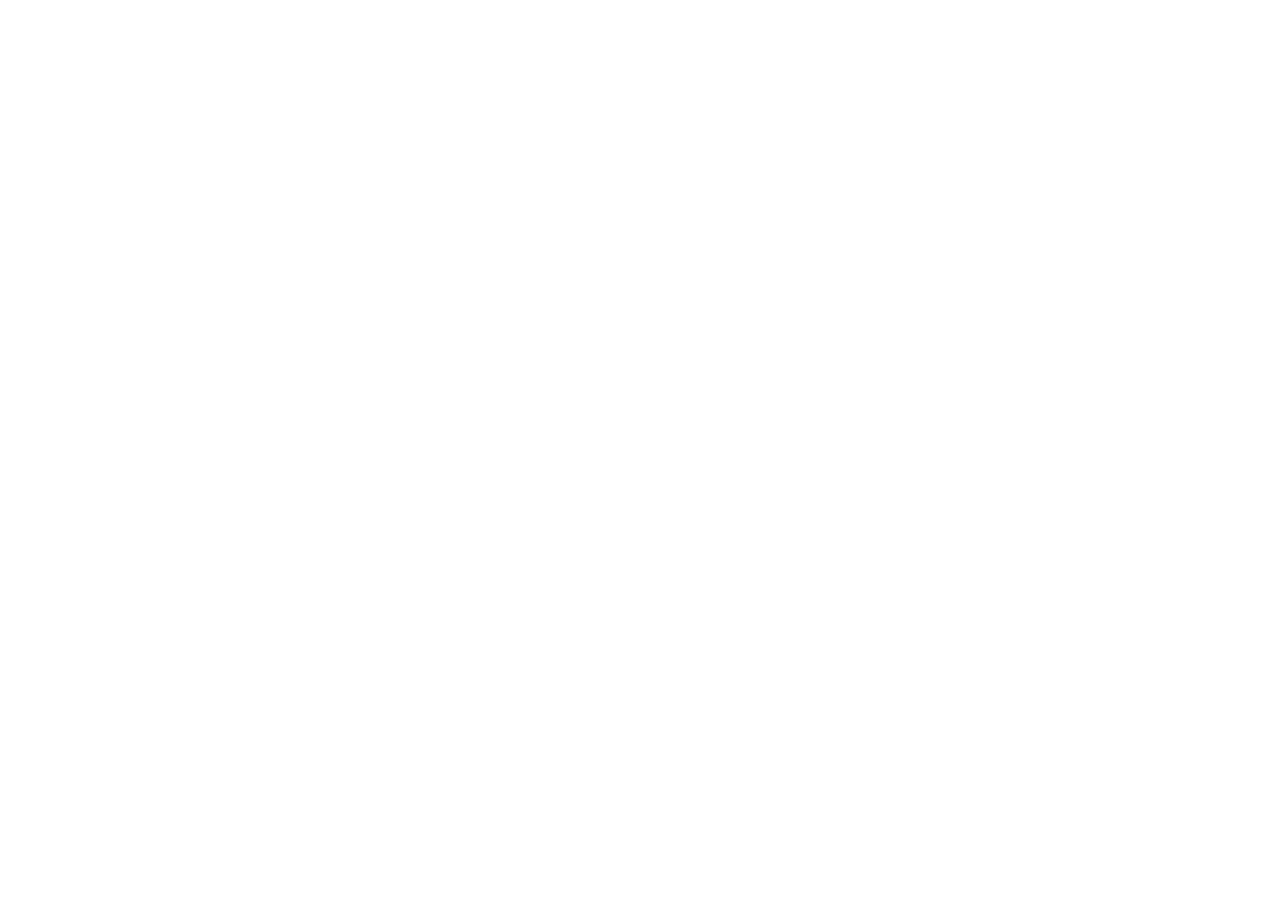
==== KOF/templates/index.html @ 8bd0283c "10/23" ====
<!DOCTYPE html>
<html lang="en">
<head>
    <meta charset="UTF-8">
    <meta http-equiv="X-UA-Compatible" content="IE=edge">
    <meta name="viewport" content="width=device-width, initial-scale=1.0">
    <title>拳皇</title>
    <link   rel="stylesheet" href="/KOF/static/css/base.css">
</head>
<body>
    <div id = "kof"></div>
</body>
</html>
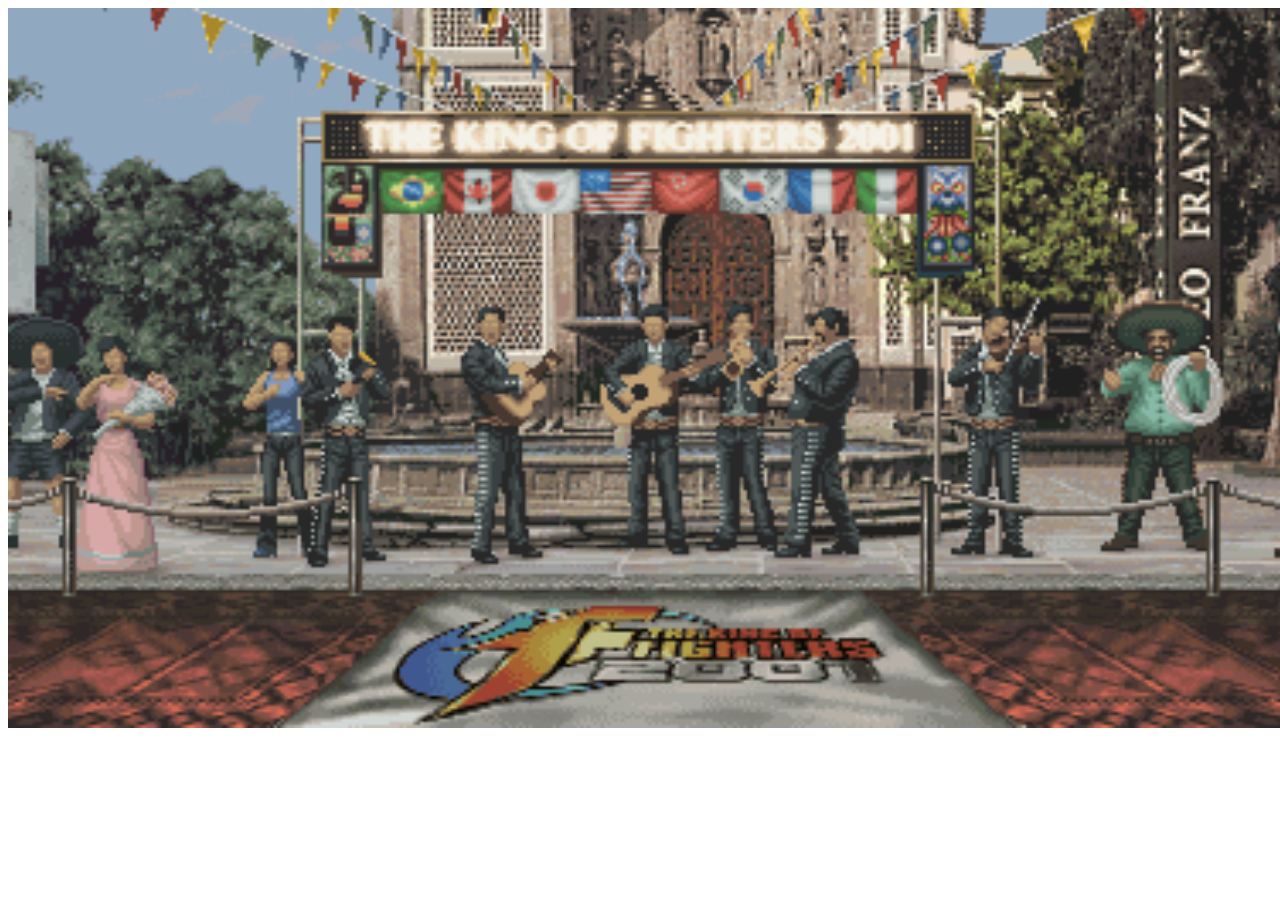
==== commit b5e90db6: "js" ====
--- a/KOF/templates/index.html
+++ b/KOF/templates/index.html
@@ -6,8 +6,15 @@
     <meta name="viewport" content="width=device-width, initial-scale=1.0">
     <title>拳皇</title>
     <link   rel="stylesheet" href="/KOF/static/css/base.css">
+    <script src="https://cdn.acwing.com/static/jquery/js/jquery-3.3.1.min.js"></script>
 </head>
 <body>
     <div id = "kof"></div>
+
+    <script type="module">
+        import {KOF} from "/KOF/static/js/base.js";
+
+        let kof = new KOF('kof');
+    </script>
 </body>
 </html>--- a/KOF/static/css/base.css
+++ b/KOF/static/css/base.css
@@ -0,0 +1,8 @@
+#kof {
+    width: 1280px;
+    height: 720px;
+
+    background-image: url(/KOF/static/images/background/0.gif);
+    background-size: 200% 100%;
+    background-position: top;
+}